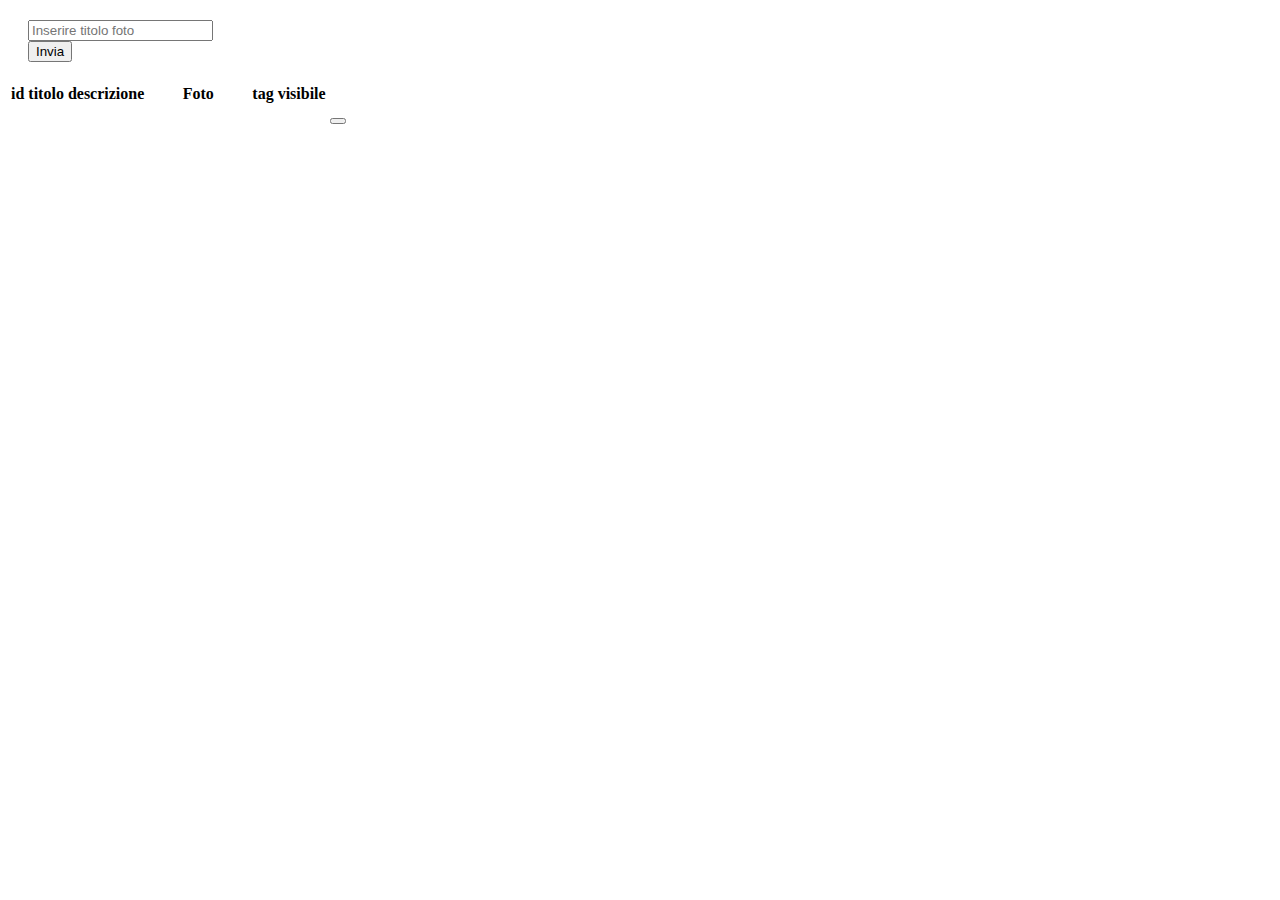
==== src/main/resources/templates/fotos/index.html @ f23a2ba1 "CRUD FOTO" ====
<!DOCTYPE html>
<html xmlns:th="http://www.thymeleaf.org">
<head>
<meta charset="UTF-8">
<th:block th:replace="~{fragments :: head}"></th:block>
<title>elenco foto</title>
</head>
<body>

<div class="container">
		
		
		
    	
    	<form method="GET" action="" class="row d-flex justify-content-center " style="padding:10px; margin:10px; ">
 
		  <div class="col-auto ">
		    <input type="text" class="form-control" id="titolo" name="titolo" placeholder="Inserire titolo foto">
		  </div>
		  <div class="col-auto">
		   <input class="btn btn-outline-secondary" type="submit" value="Invia">
		  </div>
		</form>
		
		




<table class="table table-hover align-middle container">
  <thead class="table-dark">
    <tr>
      <th scope="col">id</th>
      <th scope="col">titolo</th>
      <th scope="col">descrizione</th>
      <th scope="col">Foto</th>
       <th scope="col">tag</th>
       <th scope="col">visibile</th>
       <th> <a th:href="@{/foto/create}" style="color: white;"><i class="fa-solid fa-plus"></i></a></th>
       <th></th>
    </tr>
  </thead>
  
  <tbody class="table-group-divider">
  
  
  <tr th:each ="foto: ${elencoFoto}">
      <th scope="row"> <a th:text="${foto.id}" th:href="@{/foto/{id}(id=${foto.getId()})}"></a>   </th>
      <td th:text="${foto.titolo}">  </td>
      <td th:text="${foto.descrizione}" ></td>
      <td><img th:src="@{${foto.urlFoto}}" width="100"></td>
      <td th:text="${foto.tag}"></td>
      <td th:text="${foto.visibile}"></td>
      <td>
				<form action="#" th:action="@{'/foto/delete/{id}'(id=${foto.id})}" method="post">
					<button class="btn btn-outline-danger" type="submit" id="submitButton">
						<i class="fas fa-trash-alt"></i>
					</button>
				
				</form>
				</td>
				<td>
				<a class="btn btn-outline-secondary" th:href="@{/foto/edit/{id}(id=${foto.id})}"> <i class="fa-regular fa-pen-to-square"></i> </a>
				</td>
      	
      	
      	
    </tr>
  
    
    
   
  </tbody>
  
 
</table>





</div>
</body>
</html>
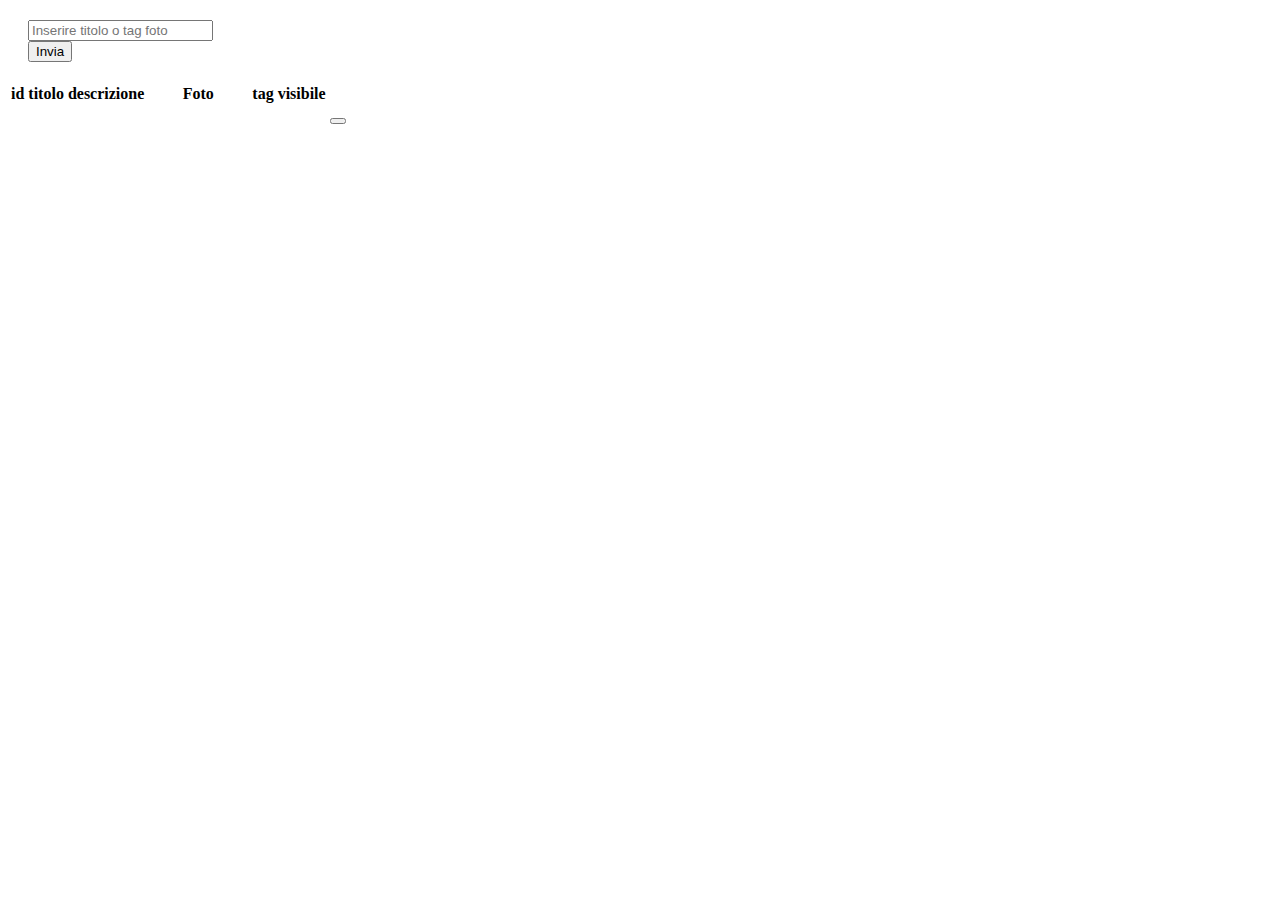
==== commit 338e4c64: "security" ====
--- a/src/main/resources/templates/fotos/index.html
+++ b/src/main/resources/templates/fotos/index.html
@@ -6,6 +6,7 @@
 <title>elenco foto</title>
 </head>
 <body>
+	<nav th:replace="~{fragments :: navbar-admin}"></nav>
 
 <div class="container">
 		
@@ -15,8 +16,9 @@
     	<form method="GET" action="" class="row d-flex justify-content-center " style="padding:10px; margin:10px; ">
  
 		  <div class="col-auto ">
-		    <input type="text" class="form-control" id="titolo" name="titolo" placeholder="Inserire titolo foto">
+		    <input type="text" class="form-control" id="keyword" name="search" placeholder="Inserire titolo o tag foto">
 		  </div>
+
 		  <div class="col-auto">
 		   <input class="btn btn-outline-secondary" type="submit" value="Invia">
 		  </div>
@@ -36,7 +38,7 @@
       <th scope="col">Foto</th>
        <th scope="col">tag</th>
        <th scope="col">visibile</th>
-       <th> <a th:href="@{/foto/create}" style="color: white;"><i class="fa-solid fa-plus"></i></a></th>
+       <th> <a th:href="@{/foto/create}" style="color: white;"><i class="fa-solid fa-plus"></i> Crea Foto </a>  </th>
        <th></th>
     </tr>
   </thead>
@@ -80,5 +82,6 @@
 
 
 </div>
+<script th:src="@{/webjars/bootstrap/5.2.3/js/bootstrap.bundle.min.js}"></script>
 </body>
 </html>